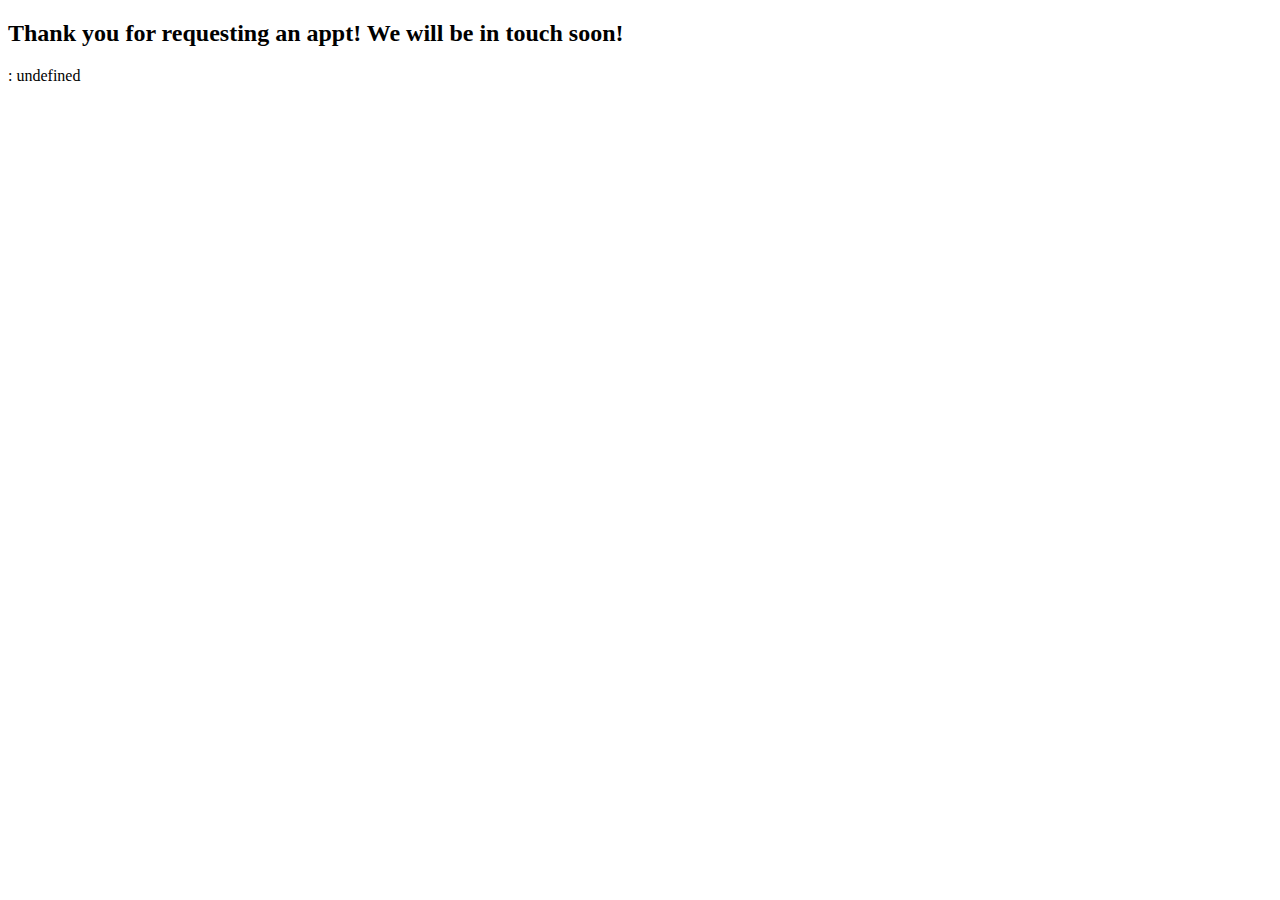
==== thankyou.html @ 62f914c2 "first commit" ====
<!DOCTYPE html>
<html lang="en" dir="ltr">

<head>
  <meta charset="utf-8">
  <script>
    function printQuery() {
      var query = window.location.search.substring(1);
      var vars = query.split("&");

      for (var i = 0; i < vars.length; i++) {
        var pair = vars[i].split("=");
          document.write(pair[0] + ": " + pair[1] + "<br />");
      }
    }
  </script>
  <link rel="stylesheet" href="static/styles.css" />
  <title></title>
</head>

<body>
  <div class="container">
    <h2>Thank you for requesting an appt! We will be in touch soon!</h2>

    <script>
      printQuery();
    </script>
  </div>
</body>

</html>
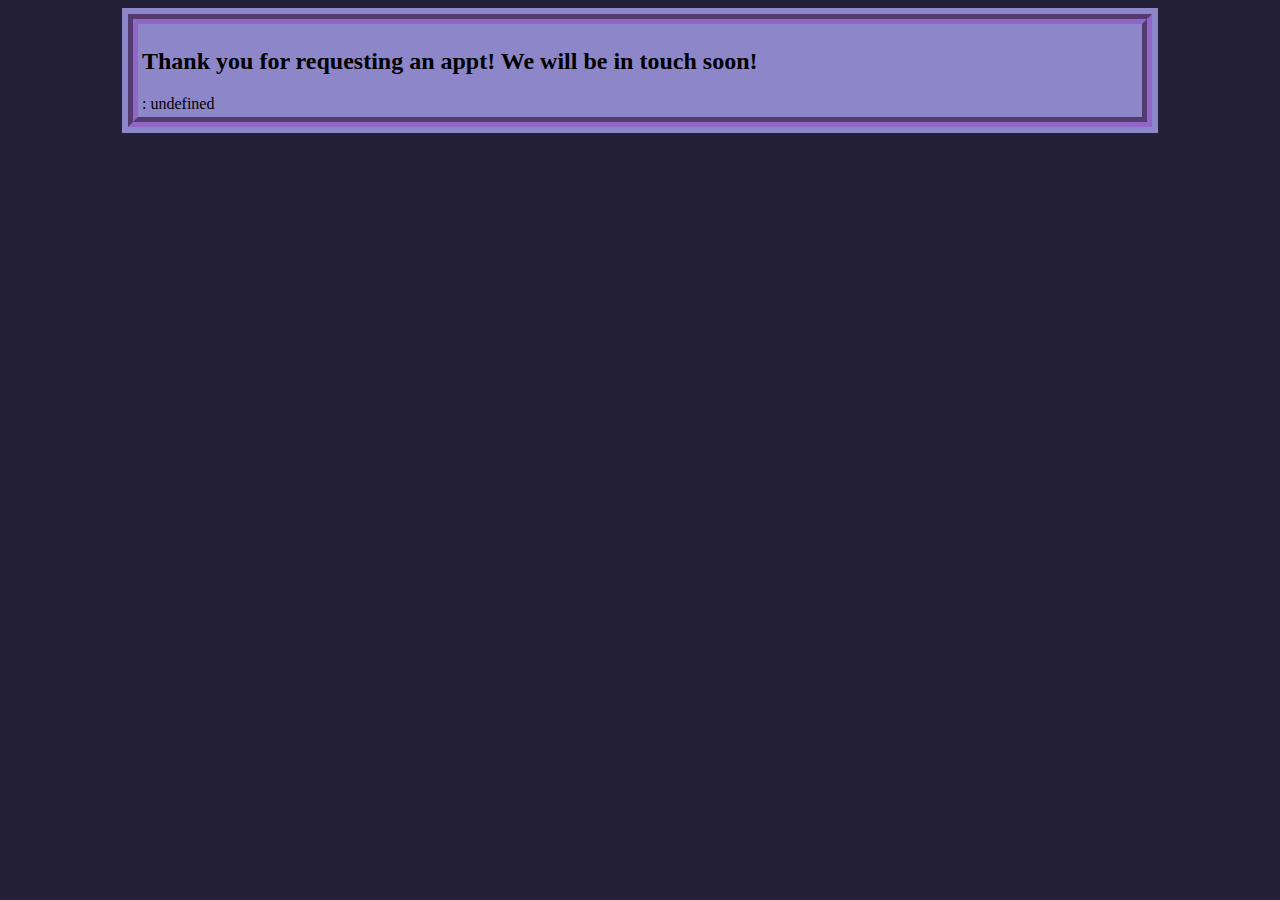
==== commit 5eac5586: "Implemented css styling" ====
--- a/thankyou.html
+++ b/thankyou.html
@@ -1,6 +1,6 @@
 <!DOCTYPE html>
 <html lang="en" dir="ltr">
-
+<!--Dani Chavira-->
 <head>
   <meta charset="utf-8">
   <script>
@@ -14,11 +14,11 @@
       }
     }
   </script>
-  <link rel="stylesheet" href="static/styles.css" />
-  <title></title>
+  <link rel="stylesheet" href="styles.css" />
+  <title>Submitted</title>
 </head>
 
-<body>
+<body class="center">
   <div class="container">
     <h2>Thank you for requesting an appt! We will be in touch soon!</h2>
 
--- a/styles.css
+++ b/styles.css
@@ -0,0 +1,25 @@
+html{
+    background-color: #242038;
+}
+body{
+    width: 80%;
+    background-color: #8D86C9;
+    padding: 6px;
+}
+.center{
+    display: block;
+    margin-left: auto;
+    margin-right: auto;
+}
+form{
+    text-align: center;
+}
+div{
+    border-style: groove;
+    border-width: 10px;
+    padding: 4px;
+    border-color: #9067C6;
+}
+select{
+    margin: 4px;
+}
